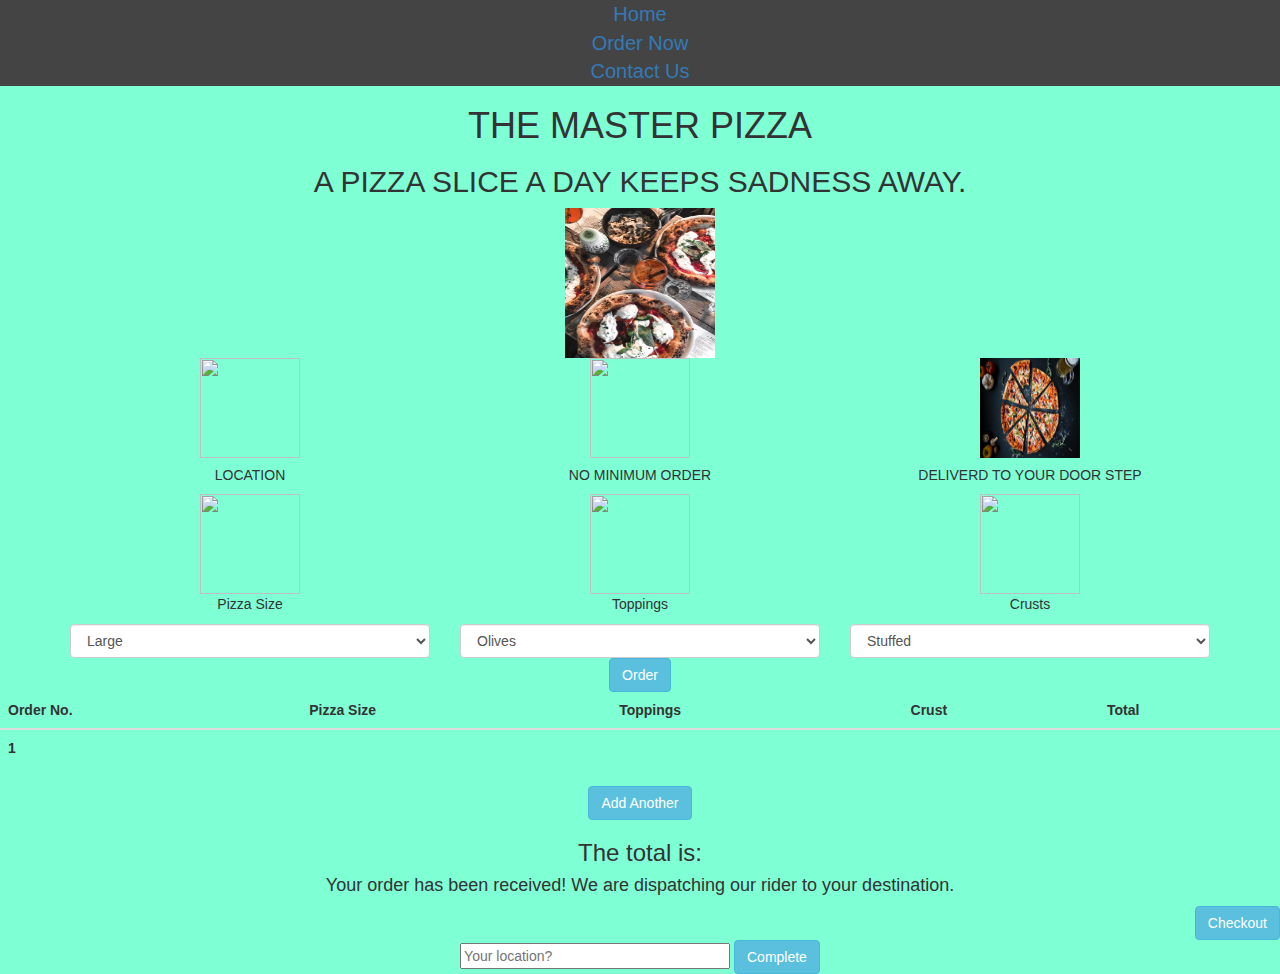
==== order.html @ 32320281 "added change in paragraph" ====
<!DOCTYPE html>
  <html lang="en">
    <head>
      <meta charset="UTF-8">
      <meta name="viewport" content="width=device-width,initial-scale=1,maximum-scale=1,user-scalable=no">
      <meta http-equiv="X-UA-Compatible" content="IE=edge,chrome=1">
      <meta name="HandheldFriendly" content="true">
      <link href="css/bootstrap.css" rel="stylesheet" type="text/css">
      <link rel="stylesheet" href="https://cdnjs.cloudflare.com/ajax/libs/font-awesome/4.7.0/css/font-awesome.min.css">
      <link href="css/styles.css" rel="stylesheet" type="text/css">
      <script src="js/jquery.js"></script>
      <script src="js/scripts.js"></script>
      <title>order</title>
    </head>
    <boby>
      <div class="navs">
        <ul>
            <li><a class="active" href="index.html">Home</a></li>
            <li><a href="order.html">Order Now</a></li>
            <li><a href="contact.html">Contact Us</a></li>
        </ul>
       </div>
       <body>
  <h1>THE MASTER PIZZA</h1>
  <H2>A PIZZA SLICE A DAY KEEPS SADNESS AWAY.</H2>
  <div class="text-center ">
    <img src="../images/img4.jpg" alt="" height="150" width="150" class="text-center">
</div>
    <div class="container">
      <div class="row">
        <div class="col-md-4">
          <img src="Img/pin.gif" alt="" height="100px" width="100px">
          <h5>LOCATION</h5>
          <div>
            <img src="Img/pizzaa.gif" alt="" height="100px" width="100px">
            <p>Pizza Size</p>
          </div>
          <div>
            <select class="form-control size">
                <option label="Large" value="100">Large</option>
                <option label="Medium" value="50">Medium</option>
                <option label="Small" value="80">Small</option>
              </select>
            </div>
          </div>
        <div class="col-md-4">
          <img src="Img/minOrder.gif" alt="" height="100px" width="100px">
          <h5>NO MINIMUM ORDER</h5>
          <div class="">
              <img src="Img/topings.gif" alt="" height="100px" width="100px">
              <p>Toppings</p>
            </div>
            <div>
                <select class="form-control toppings">
                    <option label="Olives" value="100">Olives</option>
                    <option label="Cheese" value="50">Cheese</option>
                    <option label="Pepperoni" value="80">Pepperoni</option>
                  </select>
                </div>
        </div>
        <div class="col-md-4">
            <img src="images/img2.jpg" alt="" height="100px" width="100px">
            <h5>DELIVERD TO YOUR DOOR STEP</h5>
          <div>
              <img src="Img/crust 1.gif" alt="" height="100px" width="100px">
              <p>Crusts</p>
            </div>
            <div>
                <select class="form-control crust">
                    <option label="Stuffed" value="500">Stuffed</option>
                    <option label="Gluten-Free" value="200">Gluten-Free</option>
                    <option label="Crispy" value="300">Crispy</option>
                  </select>
                </div>
        </div>
        </div>
      </div>
    </div>  
  </div>  
  
  <div class="text-center od">
      <button class="btn btn-info order bg-primary" type="submit">Order</button>
    </div>
  
  <table class="table">
        <thead>
          <tr>
            <th scope="col">Order No.</th>
            <th scope="col">Pizza Size</th>
            <th scope="col">Toppings</th>
            <th scope="col">Crust</th>
            <th scope="col">Total</th>
          </tr>
        </thead>
        <tbody id="pizza">
          <tr>
            <th scope="row">1</th>
            <td id="size"></td>
            <td id="toppings"></td>
            <td id="crust"></td>
            <td id="total"></td>
          </tr>
        </tbody>
      </table>

      <div class="additional-buttons">
          <div class="text-center">
            <button class="btn btn-info add-pizza bg-primary" type="submit">Add Another</button>
            <div class="additional-info">
              <h3>The total is: <span></span></h3>
              <h4>Your order has been received! We are dispatching our rider to your destination. <span></span></h4>
            
            </div>
            </div>
            <div class="text-right ">
                <button class="btn btn-info check-out bg-primary" type="submit">Checkout</button>
              </div>
  


              <div class="location text-center">
                  <input type="text" size="30" placeholder="Your location?" required />
                  <button class="btn btn-info complete bg-primary" type="submit">Complete</button>
                </div>
              </div>

      <script src="script.js"></script>
    </div>

    </boby>
  </html>
---- css/styles.css ----
body{
    text-align: center;
    background-color: aquamarine;
    background-image: url(../images/img3.jpg)
}
.fa {
    padding: 20px;
    font-size: 30px;
    width: 50px;
    text-align: center;
    text-decoration: none;
    margin: 5px 2px;
  }
  
  .fa:hover {
      opacity: 0.7;
  }
  
  .fa-facebook {
    background: #3B5998;
    color: white;
  }
  
  .fa-twitter {
    background: #55ACEE;
    color: white;
  }
  
  .fa-instagram {
    background: #125688;
    color: white;
  }
  
  .fa-pinterest {
    background: #cb2027;
    color: white;
  
  }
  ul {
    list-style-type: none;
    margin: 0;
    padding: 0;
    overflow: hidden;
    background-color: #444;
    }
  html {
    overflow-y: scroll;
    height: 100%;
  }
.navs {
  font-size: 20px;
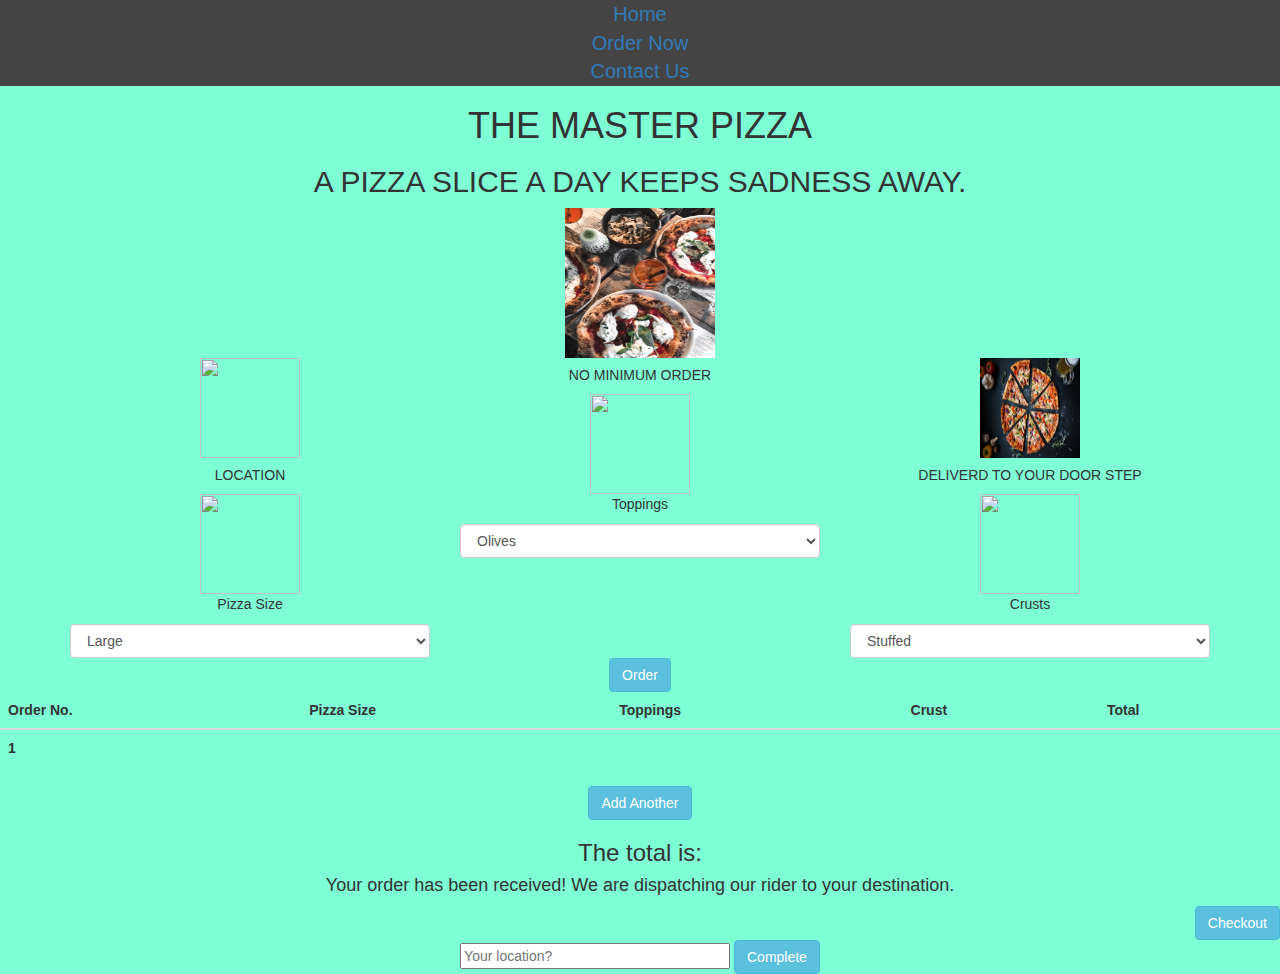
==== commit 231edb70: "added all changes" ====
--- a/order.html
+++ b/order.html
@@ -21,9 +21,9 @@
         </ul>
        </div>
        <body>
-  <h1>THE MASTER PIZZA</h1>
-  <H2>A PIZZA SLICE A DAY KEEPS SADNESS AWAY.</H2>
-  <div class="text-center ">
+     <h1>THE MASTER PIZZA</h1>
+     <H2>A PIZZA SLICE A DAY KEEPS SADNESS AWAY.</H2>
+    <div class="text-center ">
     <img src="../images/img4.jpg" alt="" height="150" width="150" class="text-center">
 </div>
     <div class="container">
@@ -44,7 +44,6 @@
             </div>
           </div>
         <div class="col-md-4">
-          <img src="Img/minOrder.gif" alt="" height="100px" width="100px">
           <h5>NO MINIMUM ORDER</h5>
           <div class="">
               <img src="Img/topings.gif" alt="" height="100px" width="100px">
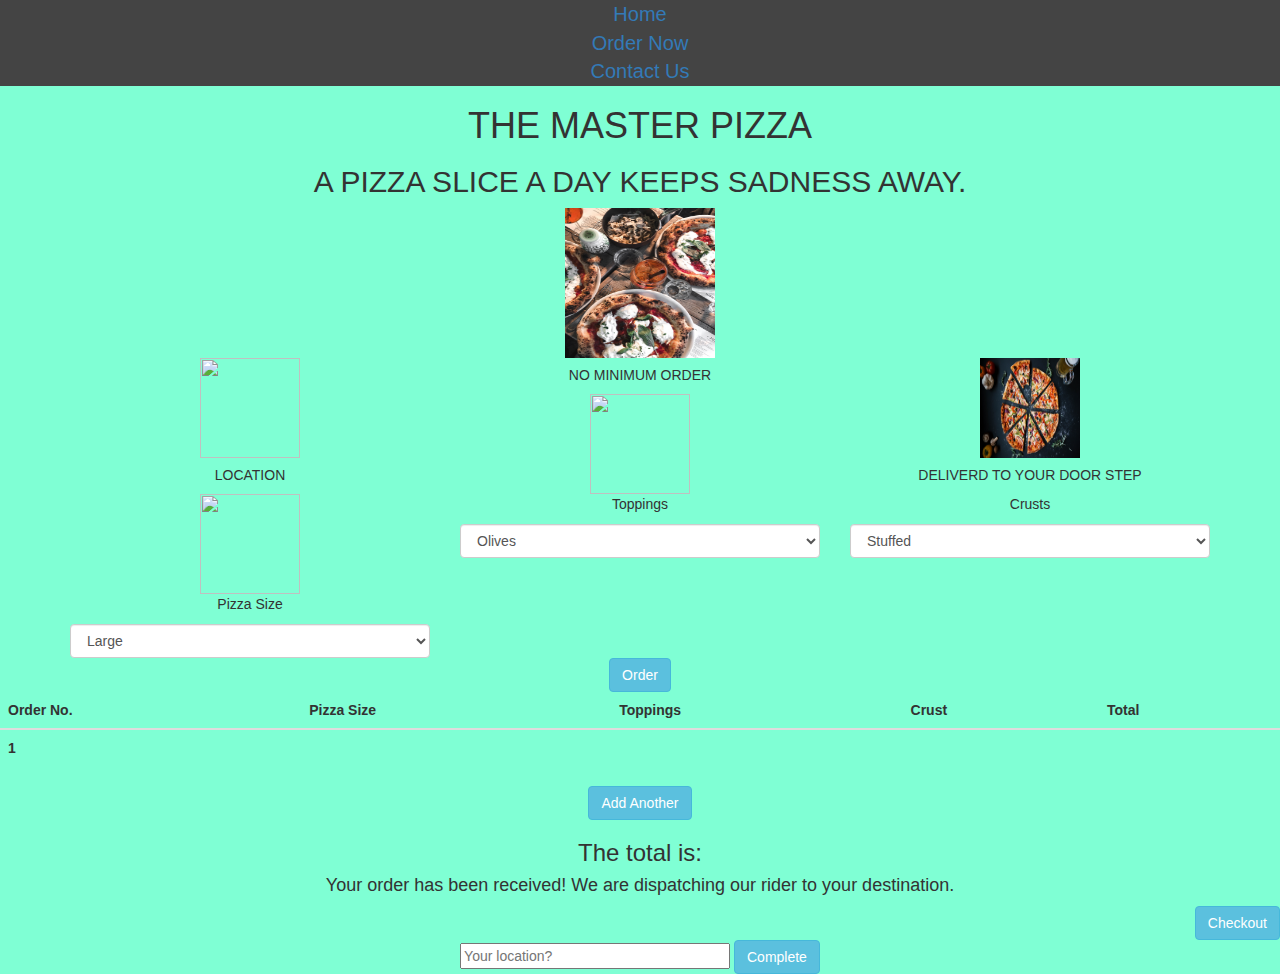
==== commit 8f734208: "added all changes" ====
--- a/order.html
+++ b/order.html
@@ -61,7 +61,6 @@
             <img src="images/img2.jpg" alt="" height="100px" width="100px">
             <h5>DELIVERD TO YOUR DOOR STEP</h5>
           <div>
-              <img src="Img/crust 1.gif" alt="" height="100px" width="100px">
               <p>Crusts</p>
             </div>
             <div>
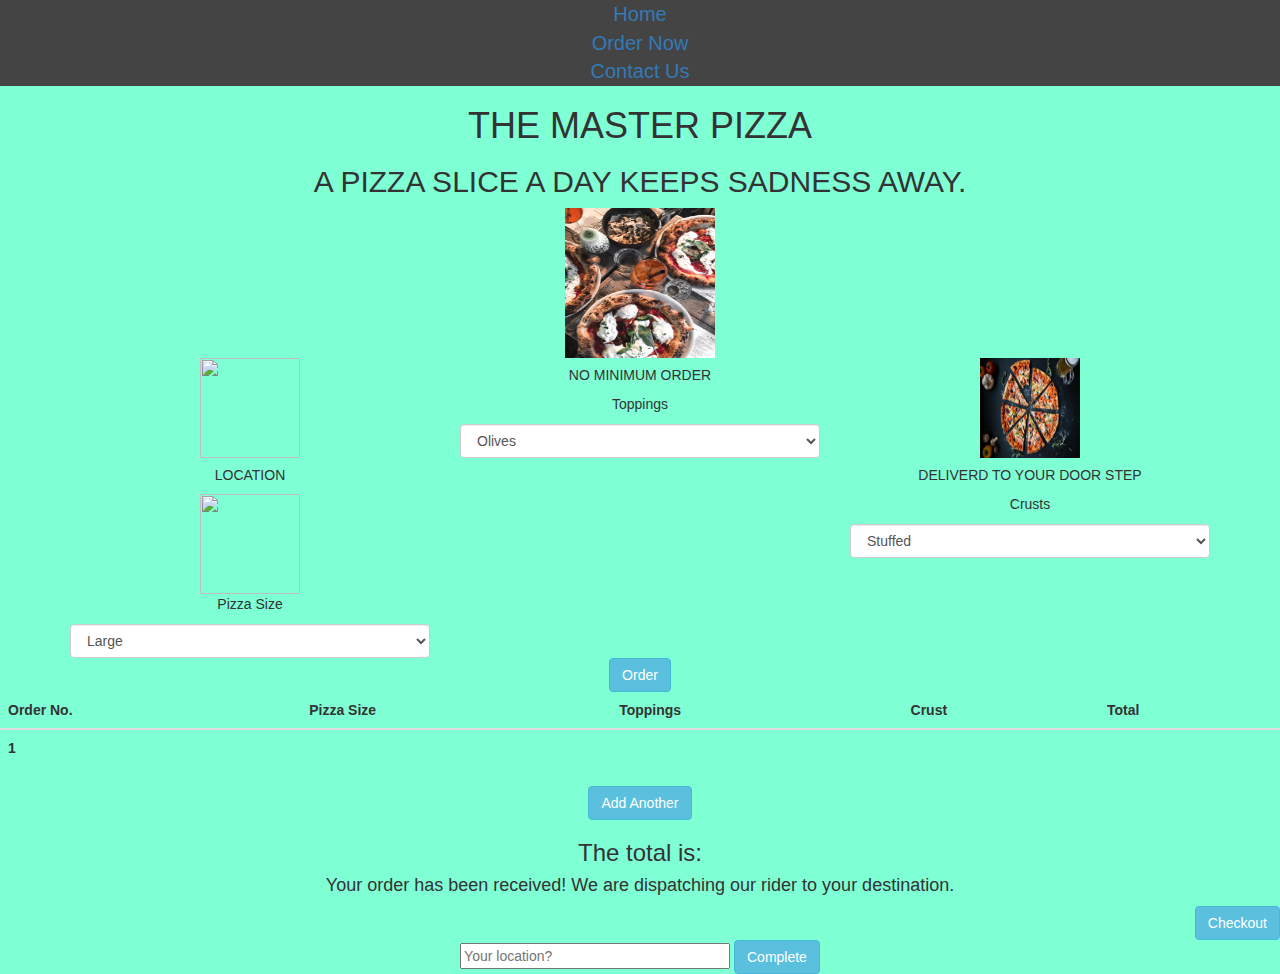
==== commit 0cd88508: "added all changes" ====
--- a/order.html
+++ b/order.html
@@ -46,7 +46,6 @@
         <div class="col-md-4">
           <h5>NO MINIMUM ORDER</h5>
           <div class="">
-              <img src="Img/topings.gif" alt="" height="100px" width="100px">
               <p>Toppings</p>
             </div>
             <div>
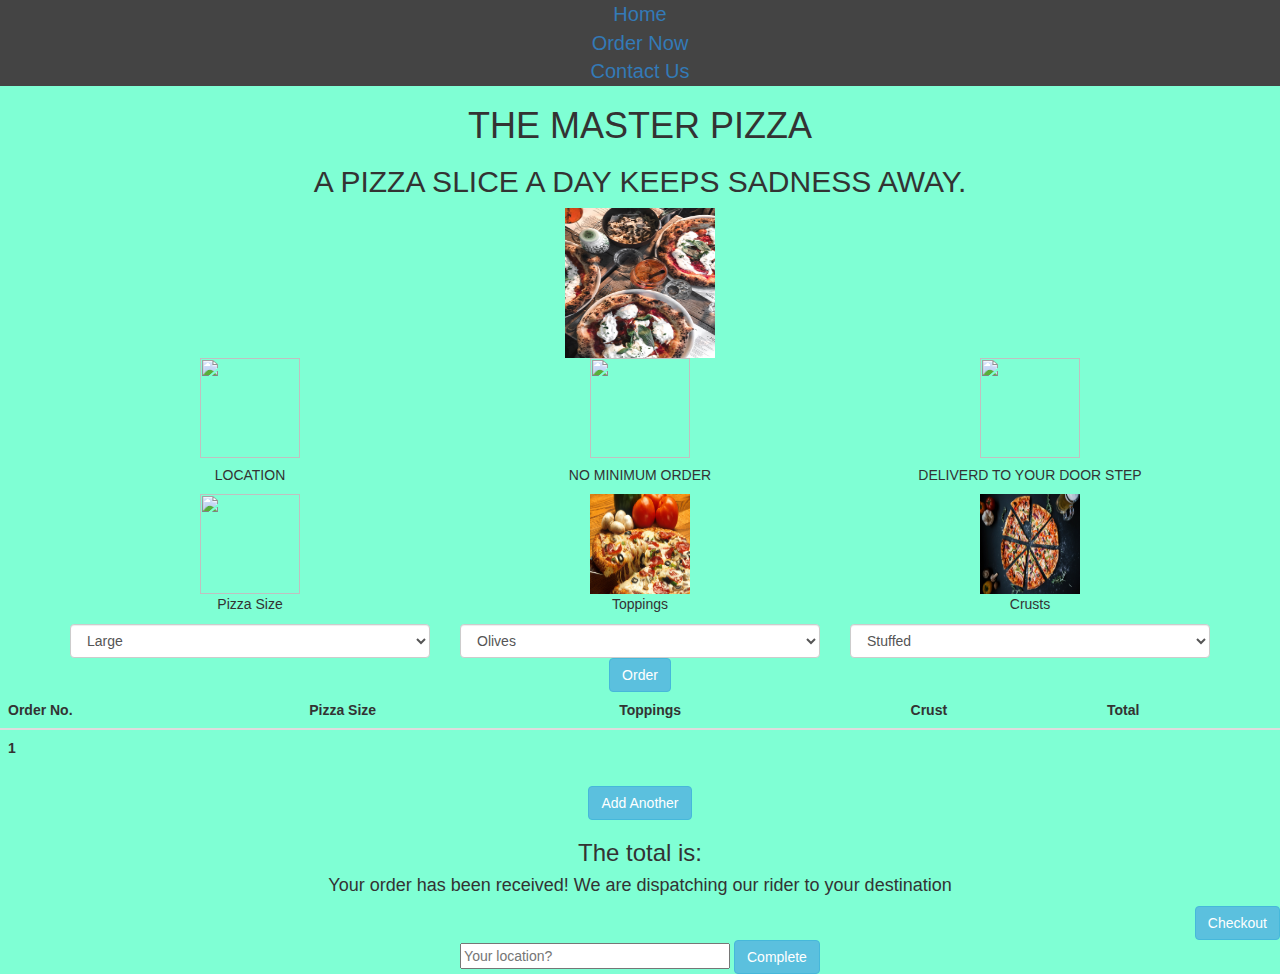
==== commit 0b57e88a: "added all changes" ====
--- a/order.html
+++ b/order.html
@@ -9,7 +9,6 @@
       <link rel="stylesheet" href="https://cdnjs.cloudflare.com/ajax/libs/font-awesome/4.7.0/css/font-awesome.min.css">
       <link href="css/styles.css" rel="stylesheet" type="text/css">
       <script src="js/jquery.js"></script>
-      <script src="js/scripts.js"></script>
       <title>order</title>
     </head>
     <boby>
@@ -21,10 +20,10 @@
         </ul>
        </div>
        <body>
-     <h1>THE MASTER PIZZA</h1>
-     <H2>A PIZZA SLICE A DAY KEEPS SADNESS AWAY.</H2>
-    <div class="text-center ">
-    <img src="../images/img4.jpg" alt="" height="150" width="150" class="text-center">
+  <h1>THE MASTER PIZZA</h1>
+  <H2>A PIZZA SLICE A DAY KEEPS SADNESS AWAY.</H2>
+  <div class="text-center ">
+    <img src="images/img4.jpg" alt="" height="150" width="150" class="text-center">
 </div>
     <div class="container">
       <div class="row">
@@ -32,7 +31,7 @@
           <img src="Img/pin.gif" alt="" height="100px" width="100px">
           <h5>LOCATION</h5>
           <div>
-            <img src="Img/pizzaa.gif" alt="" height="100px" width="100px">
+            <img src="images/img6.jpg" alt="" height="100px" width="100px">
             <p>Pizza Size</p>
           </div>
           <div>
@@ -44,8 +43,10 @@
             </div>
           </div>
         <div class="col-md-4">
+          <img src="Img/minOrder.gif" alt="" height="100px" width="100px">
           <h5>NO MINIMUM ORDER</h5>
           <div class="">
+              <img src="images/img5.jpg" alt="" height="100px" width="100px">
               <p>Toppings</p>
             </div>
             <div>
@@ -57,9 +58,10 @@
                 </div>
         </div>
         <div class="col-md-4">
-            <img src="images/img2.jpg" alt="" height="100px" width="100px">
+            <img src="images/img2.j" alt="" height="100px" width="100px">
             <h5>DELIVERD TO YOUR DOOR STEP</h5>
           <div>
+              <img src="images/img2.jpg" alt="" height="100px" width="100px">
               <p>Crusts</p>
             </div>
             <div>
@@ -105,7 +107,7 @@
             <button class="btn btn-info add-pizza bg-primary" type="submit">Add Another</button>
             <div class="additional-info">
               <h3>The total is: <span></span></h3>
-              <h4>Your order has been received! We are dispatching our rider to your destination. <span></span></h4>
+              <h4>Your order has been received! We are dispatching our rider to your destination <span></span></h4>
             
             </div>
             </div>
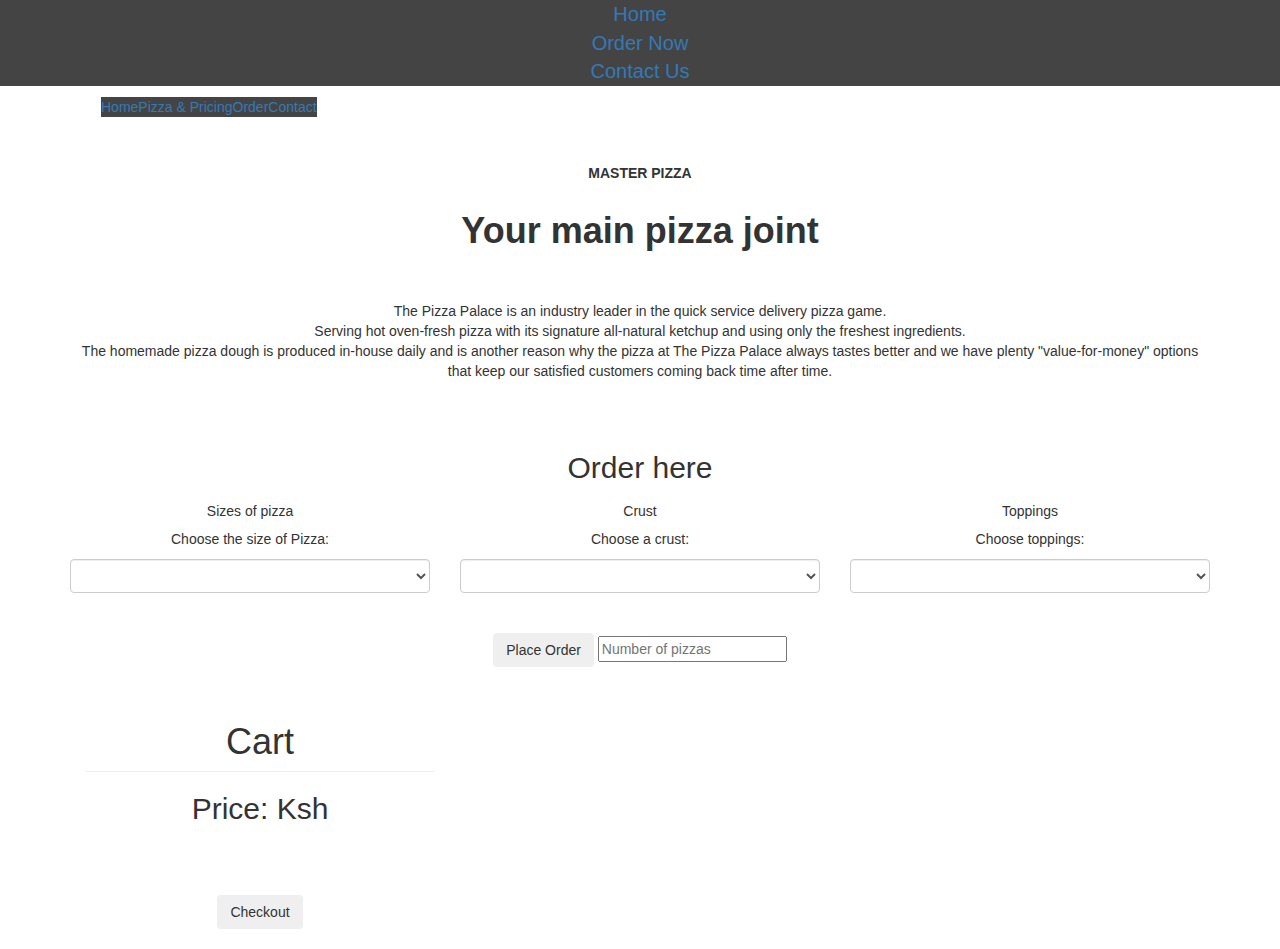
==== commit 51925539: "Initial changes for the app" ====
--- a/order.html
+++ b/order.html
@@ -1,131 +1,182 @@
 <!DOCTYPE html>
-  <html lang="en">
-    <head>
-      <meta charset="UTF-8">
-      <meta name="viewport" content="width=device-width,initial-scale=1,maximum-scale=1,user-scalable=no">
-      <meta http-equiv="X-UA-Compatible" content="IE=edge,chrome=1">
-      <meta name="HandheldFriendly" content="true">
-      <link href="css/bootstrap.css" rel="stylesheet" type="text/css">
-      <link rel="stylesheet" href="https://cdnjs.cloudflare.com/ajax/libs/font-awesome/4.7.0/css/font-awesome.min.css">
-      <link href="css/styles.css" rel="stylesheet" type="text/css">
-      <script src="js/jquery.js"></script>
-      <title>order</title>
-    </head>
-    <boby>
-      <div class="navs">
-        <ul>
-            <li><a class="active" href="index.html">Home</a></li>
-            <li><a href="order.html">Order Now</a></li>
-            <li><a href="contact.html">Contact Us</a></li>
-        </ul>
-       </div>
-       <body>
-  <h1>THE MASTER PIZZA</h1>
-  <H2>A PIZZA SLICE A DAY KEEPS SADNESS AWAY.</H2>
-  <div class="text-center ">
-    <img src="images/img4.jpg" alt="" height="150" width="150" class="text-center">
-</div>
+<html lang="en" dir="ltr">
+  <head>
+    <meta charset="utf-8" />
+    <title>master-pizza</title>
+    <link
+      href="https://fonts.googleapis.com/css?family=Gloria+Hallelujah|Kaushan+Script|Shadows+Into+Light+Two&display=swap"
+      rel="stylesheet"
+    />
+    <link
+      href="https://fonts.googleapis.com/css?family=Brawler&display=swap"
+      rel="stylesheet"
+    />
+    <link
+      rel="stylesheet"
+      href="https://use.fontawesome.com/releases/v5.8.2/css/all.css"
+      integrity="sha384-oS3vJWv+0UjzBfQzYUhtDYW+Pj2yciDJxpsK1OYPAYjqT085Qq/1cq5FLXAZQ7Ay"
+      crossorigin="anonymous"
+    />
+    <link rel="shortcut icon" href="images/favicon.png" />
+    <link rel="stylesheet" href="css/styles.css" />
+    <link rel="stylesheet" href="css/bootstrap.css" />
+  </head>
+  <body>
+    <div class="navs">
+      <ul>
+        <li><a class="active" href="index.html">Home</a></li>
+        <li><a href="order.html">Order Now</a></li>
+        <li><a href="contact.html">Contact Us</a></li>
+      </ul>
+    </div>
     <div class="container">
-      <div class="row">
-        <div class="col-md-4">
-          <img src="Img/pin.gif" alt="" height="100px" width="100px">
-          <h5>LOCATION</h5>
-          <div>
-            <img src="images/img6.jpg" alt="" height="100px" width="100px">
-            <p>Pizza Size</p>
+      <div class="top col-md-12">
+        <nav class="navbar navbar-expand-sm navbar navbar-dark">
+          <div class="collapse navbar-collapse" id="navbarNav">
+            <ul class="navbar-nav">
+              <li class="nav-item active">
+                <a class="nav-link" href="#jumbotron">Home</a>
+              </li>
+              <li class="nav-item">
+                <a class="nav-link" href="#custom-pizza">Pizza & Pricing</a>
+              </li>
+              <li class="nav-item">
+                <a class="nav-link" href="#price-content">Order</a>
+              </li>
+              <li class="nav-item">
+                <a class="nav-link" href="#contact">Contact</a>
+              </li>
+            </ul>
           </div>
-          <div>
-            <select class="form-control size">
-                <option label="Large" value="100">Large</option>
-                <option label="Medium" value="50">Medium</option>
-                <option label="Small" value="80">Small</option>
-              </select>
+        </nav>
+        <div class="back">
+          <div class="col"></div>
+          <h5><b>MASTER PIZZA</b></h5>
+        </div>
+        <br />
+      </div>
+      <br />
+      <div class="banner">
+        <h1><b>Your main pizza joint</b></h1>
+      </div>
+      <br /><br />
+      <div class="prices ">
+        <p class="about">
+          The Pizza Palace is an industry leader in the quick service delivery
+          pizza game.<br />
+          Serving hot oven-fresh pizza with its signature all-natural ketchup
+          and using only the freshest ingredients.<br />
+          The homemade pizza dough is produced in-house daily and is another
+          reason why the pizza at The Pizza Palace always tastes better and we
+          have plenty "value-for-money" options that keep our satisfied
+          customers coming back time after time.
+        </p>
+        <br /><br />
+        <h2>Order here</h2>
+      </div>
+      <form class="form-group" id="custom-pizza">
+        <div class="order">
+          <div class="row">
+            <div class="col-md-4 col-xs-9">
+              <div class="card">
+                <div class="card-body">
+                  <h5 class="card-title">Sizes of pizza</h5>
+                  <p class="card-text">Choose the size of Pizza:</p>
+                  <select required class="form-control" id="size">
+                    <option></option>
+                    <option value="small-pizza">small (500)</option>
+                    <option value="medium-pizza">medium (750)</option>
+                    <option value="large-pizza">large (1000)</option>
+                  </select>
+                </div>
+              </div>
+            </div>
+            <div class="col-md-4 col-xs-9">
+              <div class="card">
+                <div class="card-body">
+                  <h5 class="card-title">Crust</h5>
+                  <p class="card-text">Choose a crust:</p>
+                  <select required class="form-control" id="crust">
+                    <option></option>
+                    <option value="cheese-filled">Cheese filled (100)</option>
+                    <option value="thick">Thick (150)</option>
+                    <option value="stuffed">Stuffed (150)</option>
+                    <option value="crispy">Crispy (150)</option>
+                  </select>
+                </div>
+              </div>
+            </div>
+            <div class="col-md-4 col-xs-9">
+              <div class="card">
+                <div class="card-body">
+                  <h5 class="card-title">Toppings</h5>
+                  <p class="card-text">Choose toppings:</p>
+                  <select required class="form-control" id="toppings">
+                    <option></option>
+                    <option value="pepperoni">Pepperoni (100)</option>
+                    <option value="sausage">Sausage (150)</option>
+                    <option value="bacon">Bacon (200)</option>
+                    <option value="mushrooms">Mushrooms (150)</option>
+                    <option value="chicken">Chicken (150)</option>
+                  </select>
+                </div>
+              </div>
             </div>
           </div>
-        <div class="col-md-4">
-          <img src="Img/minOrder.gif" alt="" height="100px" width="100px">
-          <h5>NO MINIMUM ORDER</h5>
-          <div class="">
-              <img src="images/img5.jpg" alt="" height="100px" width="100px">
-              <p>Toppings</p>
+        </div>
+        <br /><br />
+        <button
+          type="submit"
+          class="order-button btn btn-dark"
+          id="submit-pizza"
+        >
+          Place Order
+        </button>
+        <input
+          type="number"
+          id="amount"
+          placeholder="Number of pizzas"
+          required
+        />
+      </form>
+      <div class="col-xs-4" id="price-content">
+        <h1 class="page-header">Cart</h1>
+        <h2>Price: Ksh <span id="final-cost"></span></h2>
+        <br /><br />
+        <div id="deliver" class="deliver">
+          <h5>
+            For deliver your pizza would pay Ksh.100 for transport?
+          </h5>
+          <br />
+          <form id="address-form">
+            <div class="col-xs-6">
+              <label for="first-name"></label>
+              <input
+                id="location"
+                type="text"
+                size="40"
+                placeholder="Enter where you live..."
+                required
+              />
+              <button class="btn btn-dark complete" type="submit">Enter</button>
+              <h3><span id="delivery-option"></span></h3>
             </div>
-            <div>
-                <select class="form-control toppings">
-                    <option label="Olives" value="100">Olives</option>
-                    <option label="Cheese" value="50">Cheese</option>
-                    <option label="Pepperoni" value="80">Pepperoni</option>
-                  </select>
-                </div>
+          </form>
         </div>
-        <div class="col-md-4">
-            <img src="images/img2.j" alt="" height="100px" width="100px">
-            <h5>DELIVERD TO YOUR DOOR STEP</h5>
-          <div>
-              <img src="images/img2.jpg" alt="" height="100px" width="100px">
-              <p>Crusts</p>
-            </div>
-            <div>
-                <select class="form-control crust">
-                    <option label="Stuffed" value="500">Stuffed</option>
-                    <option label="Gluten-Free" value="200">Gluten-Free</option>
-                    <option label="Crispy" value="300">Crispy</option>
-                  </select>
-                </div>
-        </div>
+        <br />
+        <button type="btn" class="btn btn-dark" id="checkout-btn">
+          Checkout</button
+        ><br /><br />
+        <div id="order-details" class="col-xs-12">
+          <ul id="pizza-details">
+            <strong>Your order is: </strong>
+          </ul>
+          <h5 id="pizza-details">Thank you and Welcome again!</h5>
         </div>
       </div>
-    </div>  
-  </div>  
-  
-  <div class="text-center od">
-      <button class="btn btn-info order bg-primary" type="submit">Order</button>
+      <script src="js/jquery.js"></script>
+      <script src="js/bootstrap.js"></script>
+      <script src="js/scripts.js"></script>
     </div>
-  
-  <table class="table">
-        <thead>
-          <tr>
-            <th scope="col">Order No.</th>
-            <th scope="col">Pizza Size</th>
-            <th scope="col">Toppings</th>
-            <th scope="col">Crust</th>
-            <th scope="col">Total</th>
-          </tr>
-        </thead>
-        <tbody id="pizza">
-          <tr>
-            <th scope="row">1</th>
-            <td id="size"></td>
-            <td id="toppings"></td>
-            <td id="crust"></td>
-            <td id="total"></td>
-          </tr>
-        </tbody>
-      </table>
-
-      <div class="additional-buttons">
-          <div class="text-center">
-            <button class="btn btn-info add-pizza bg-primary" type="submit">Add Another</button>
-            <div class="additional-info">
-              <h3>The total is: <span></span></h3>
-              <h4>Your order has been received! We are dispatching our rider to your destination <span></span></h4>
-            
-            </div>
-            </div>
-            <div class="text-right ">
-                <button class="btn btn-info check-out bg-primary" type="submit">Checkout</button>
-              </div>
-  
-
-
-              <div class="location text-center">
-                  <input type="text" size="30" placeholder="Your location?" required />
-                  <button class="btn btn-info complete bg-primary" type="submit">Complete</button>
-                </div>
-              </div>
-
-      <script src="script.js"></script>
-    </div>
-
-    </boby>
-  </html>
-
+  </body>
+</html>
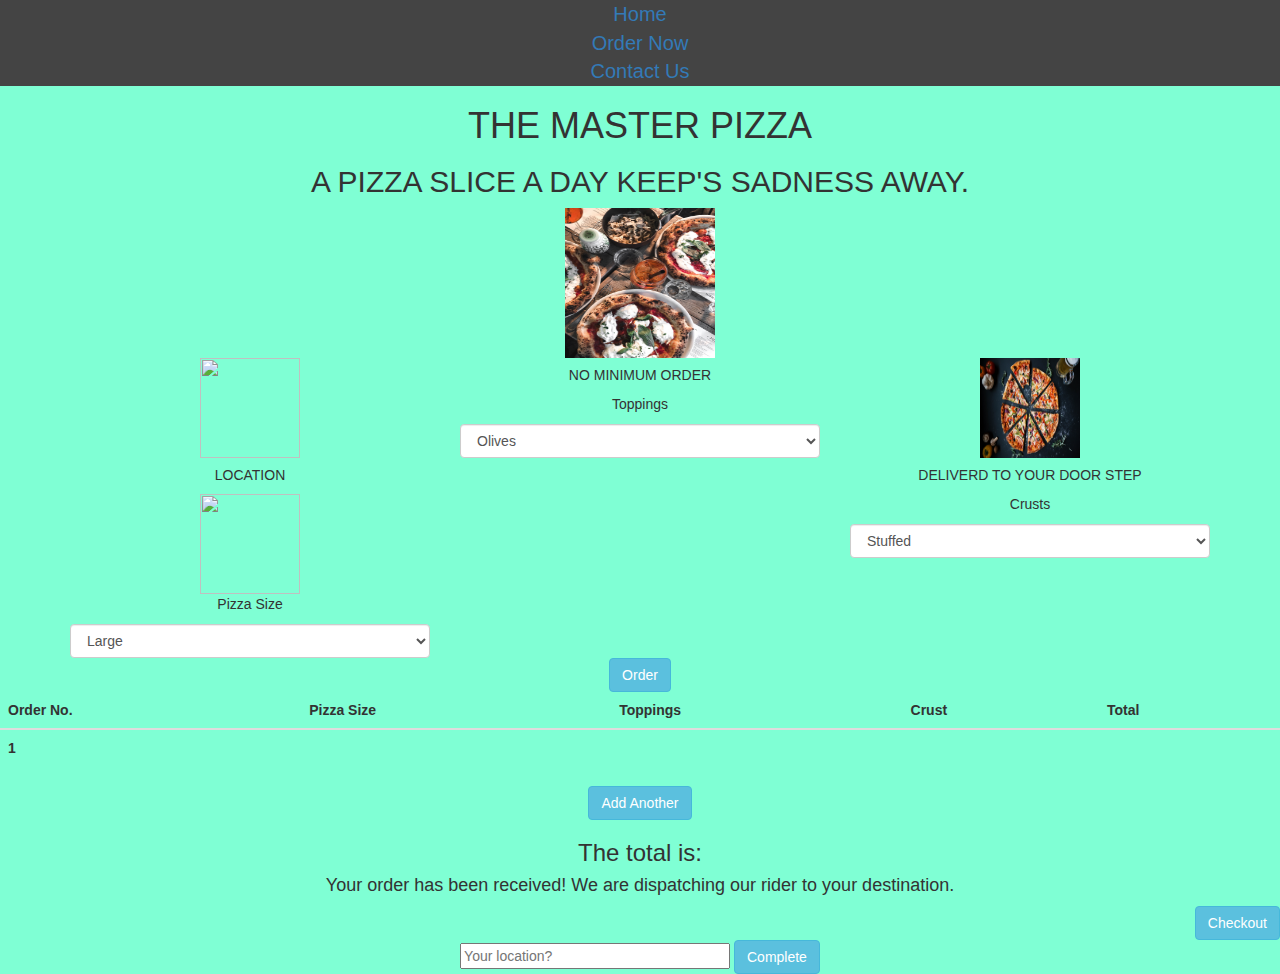
==== commit eb18ad43: "Changed the h2 in the header" ====
--- a/order.html
+++ b/order.html
@@ -1,182 +1,129 @@
 <!DOCTYPE html>
-<html lang="en" dir="ltr">
-  <head>
-    <meta charset="utf-8" />
-    <title>master-pizza</title>
-    <link
-      href="https://fonts.googleapis.com/css?family=Gloria+Hallelujah|Kaushan+Script|Shadows+Into+Light+Two&display=swap"
-      rel="stylesheet"
-    />
-    <link
-      href="https://fonts.googleapis.com/css?family=Brawler&display=swap"
-      rel="stylesheet"
-    />
-    <link
-      rel="stylesheet"
-      href="https://use.fontawesome.com/releases/v5.8.2/css/all.css"
-      integrity="sha384-oS3vJWv+0UjzBfQzYUhtDYW+Pj2yciDJxpsK1OYPAYjqT085Qq/1cq5FLXAZQ7Ay"
-      crossorigin="anonymous"
-    />
-    <link rel="shortcut icon" href="images/favicon.png" />
-    <link rel="stylesheet" href="css/styles.css" />
-    <link rel="stylesheet" href="css/bootstrap.css" />
-  </head>
-  <body>
-    <div class="navs">
-      <ul>
-        <li><a class="active" href="index.html">Home</a></li>
-        <li><a href="order.html">Order Now</a></li>
-        <li><a href="contact.html">Contact Us</a></li>
-      </ul>
-    </div>
+  <html lang="en">
+    <head>
+      <meta charset="UTF-8">
+      <meta name="viewport" content="width=device-width,initial-scale=1,maximum-scale=1,user-scalable=no">
+      <meta http-equiv="X-UA-Compatible" content="IE=edge,chrome=1">
+      <meta name="HandheldFriendly" content="true">
+      <link href="css/bootstrap.css" rel="stylesheet" type="text/css">
+      <link rel="stylesheet" href="https://cdnjs.cloudflare.com/ajax/libs/font-awesome/4.7.0/css/font-awesome.min.css">
+      <link href="css/styles.css" rel="stylesheet" type="text/css">
+      <script src="js/jquery.js"></script>
+      <script src="js/scripts.js"></script>
+      <title>order</title>
+    </head>
+    <boby>
+      <div class="navs">
+        <ul>
+            <li><a class="active" href="index.html">Home</a></li>
+            <li><a href="order.html">Order Now</a></li>
+            <li><a href="contact.html">Contact Us</a></li>
+        </ul>
+       </div>
+       <body>
+     <h1>THE MASTER PIZZA</h1>
+     <H2>A PIZZA SLICE A DAY KEEP'S SADNESS AWAY.</H2>
+    <div class="text-center ">
+    <img src="../images/img4.jpg" alt="" height="150" width="150" class="text-center">
+</div>
     <div class="container">
-      <div class="top col-md-12">
-        <nav class="navbar navbar-expand-sm navbar navbar-dark">
-          <div class="collapse navbar-collapse" id="navbarNav">
-            <ul class="navbar-nav">
-              <li class="nav-item active">
-                <a class="nav-link" href="#jumbotron">Home</a>
-              </li>
-              <li class="nav-item">
-                <a class="nav-link" href="#custom-pizza">Pizza & Pricing</a>
-              </li>
-              <li class="nav-item">
-                <a class="nav-link" href="#price-content">Order</a>
-              </li>
-              <li class="nav-item">
-                <a class="nav-link" href="#contact">Contact</a>
-              </li>
-            </ul>
+      <div class="row">
+        <div class="col-md-4">
+          <img src="Img/pin.gif" alt="" height="100px" width="100px">
+          <h5>LOCATION</h5>
+          <div>
+            <img src="Img/pizzaa.gif" alt="" height="100px" width="100px">
+            <p>Pizza Size</p>
           </div>
-        </nav>
-        <div class="back">
-          <div class="col"></div>
-          <h5><b>MASTER PIZZA</b></h5>
-        </div>
-        <br />
-      </div>
-      <br />
-      <div class="banner">
-        <h1><b>Your main pizza joint</b></h1>
-      </div>
-      <br /><br />
-      <div class="prices ">
-        <p class="about">
-          The Pizza Palace is an industry leader in the quick service delivery
-          pizza game.<br />
-          Serving hot oven-fresh pizza with its signature all-natural ketchup
-          and using only the freshest ingredients.<br />
-          The homemade pizza dough is produced in-house daily and is another
-          reason why the pizza at The Pizza Palace always tastes better and we
-          have plenty "value-for-money" options that keep our satisfied
-          customers coming back time after time.
-        </p>
-        <br /><br />
-        <h2>Order here</h2>
-      </div>
-      <form class="form-group" id="custom-pizza">
-        <div class="order">
-          <div class="row">
-            <div class="col-md-4 col-xs-9">
-              <div class="card">
-                <div class="card-body">
-                  <h5 class="card-title">Sizes of pizza</h5>
-                  <p class="card-text">Choose the size of Pizza:</p>
-                  <select required class="form-control" id="size">
-                    <option></option>
-                    <option value="small-pizza">small (500)</option>
-                    <option value="medium-pizza">medium (750)</option>
-                    <option value="large-pizza">large (1000)</option>
+          <div>
+            <select class="form-control size">
+                <option label="Large" value="100">Large</option>
+                <option label="Medium" value="50">Medium</option>
+                <option label="Small" value="80">Small</option>
+              </select>
+            </div>
+          </div>
+        <div class="col-md-4">
+          <h5>NO MINIMUM ORDER</h5>
+          <div class="">
+              <p>Toppings</p>
+            </div>
+            <div>
+                <select class="form-control toppings">
+                    <option label="Olives" value="100">Olives</option>
+                    <option label="Cheese" value="50">Cheese</option>
+                    <option label="Pepperoni" value="80">Pepperoni</option>
                   </select>
                 </div>
-              </div>
+        </div>
+        <div class="col-md-4">
+            <img src="images/img2.jpg" alt="" height="100px" width="100px">
+            <h5>DELIVERD TO YOUR DOOR STEP</h5>
+          <div>
+              <p>Crusts</p>
             </div>
-            <div class="col-md-4 col-xs-9">
-              <div class="card">
-                <div class="card-body">
-                  <h5 class="card-title">Crust</h5>
-                  <p class="card-text">Choose a crust:</p>
-                  <select required class="form-control" id="crust">
-                    <option></option>
-                    <option value="cheese-filled">Cheese filled (100)</option>
-                    <option value="thick">Thick (150)</option>
-                    <option value="stuffed">Stuffed (150)</option>
-                    <option value="crispy">Crispy (150)</option>
+            <div>
+                <select class="form-control crust">
+                    <option label="Stuffed" value="500">Stuffed</option>
+                    <option label="Gluten-Free" value="200">Gluten-Free</option>
+                    <option label="Crispy" value="300">Crispy</option>
                   </select>
                 </div>
+        </div>
+        </div>
+      </div>
+    </div>  
+  </div>  
+  
+  <div class="text-center od">
+      <button class="btn btn-info order bg-primary" type="submit">Order</button>
+    </div>
+  
+  <table class="table">
+        <thead>
+          <tr>
+            <th scope="col">Order No.</th>
+            <th scope="col">Pizza Size</th>
+            <th scope="col">Toppings</th>
+            <th scope="col">Crust</th>
+            <th scope="col">Total</th>
+          </tr>
+        </thead>
+        <tbody id="pizza">
+          <tr>
+            <th scope="row">1</th>
+            <td id="size"></td>
+            <td id="toppings"></td>
+            <td id="crust"></td>
+            <td id="total"></td>
+          </tr>
+        </tbody>
+      </table>
+
+      <div class="additional-buttons">
+          <div class="text-center">
+            <button class="btn btn-info add-pizza bg-primary" type="submit">Add Another</button>
+            <div class="additional-info">
+              <h3>The total is: <span></span></h3>
+              <h4>Your order has been received! We are dispatching our rider to your destination. <span></span></h4>
+            
+            </div>
+            </div>
+            <div class="text-right ">
+                <button class="btn btn-info check-out bg-primary" type="submit">Checkout</button>
               </div>
-            </div>
-            <div class="col-md-4 col-xs-9">
-              <div class="card">
-                <div class="card-body">
-                  <h5 class="card-title">Toppings</h5>
-                  <p class="card-text">Choose toppings:</p>
-                  <select required class="form-control" id="toppings">
-                    <option></option>
-                    <option value="pepperoni">Pepperoni (100)</option>
-                    <option value="sausage">Sausage (150)</option>
-                    <option value="bacon">Bacon (200)</option>
-                    <option value="mushrooms">Mushrooms (150)</option>
-                    <option value="chicken">Chicken (150)</option>
-                  </select>
+  
+
+
+              <div class="location text-center">
+                  <input type="text" size="30" placeholder="Your location?" required />
+                  <button class="btn btn-info complete bg-primary" type="submit">Complete</button>
                 </div>
               </div>
-            </div>
-          </div>
-        </div>
-        <br /><br />
-        <button
-          type="submit"
-          class="order-button btn btn-dark"
-          id="submit-pizza"
-        >
-          Place Order
-        </button>
-        <input
-          type="number"
-          id="amount"
-          placeholder="Number of pizzas"
-          required
-        />
-      </form>
-      <div class="col-xs-4" id="price-content">
-        <h1 class="page-header">Cart</h1>
-        <h2>Price: Ksh <span id="final-cost"></span></h2>
-        <br /><br />
-        <div id="deliver" class="deliver">
-          <h5>
-            For deliver your pizza would pay Ksh.100 for transport?
-          </h5>
-          <br />
-          <form id="address-form">
-            <div class="col-xs-6">
-              <label for="first-name"></label>
-              <input
-                id="location"
-                type="text"
-                size="40"
-                placeholder="Enter where you live..."
-                required
-              />
-              <button class="btn btn-dark complete" type="submit">Enter</button>
-              <h3><span id="delivery-option"></span></h3>
-            </div>
-          </form>
-        </div>
-        <br />
-        <button type="btn" class="btn btn-dark" id="checkout-btn">
-          Checkout</button
-        ><br /><br />
-        <div id="order-details" class="col-xs-12">
-          <ul id="pizza-details">
-            <strong>Your order is: </strong>
-          </ul>
-          <h5 id="pizza-details">Thank you and Welcome again!</h5>
-        </div>
-      </div>
-      <script src="js/jquery.js"></script>
-      <script src="js/bootstrap.js"></script>
-      <script src="js/scripts.js"></script>
+
+      <script src="script.js"></script>
     </div>
-  </body>
-</html>
+
+    </boby>
+  </html>
+
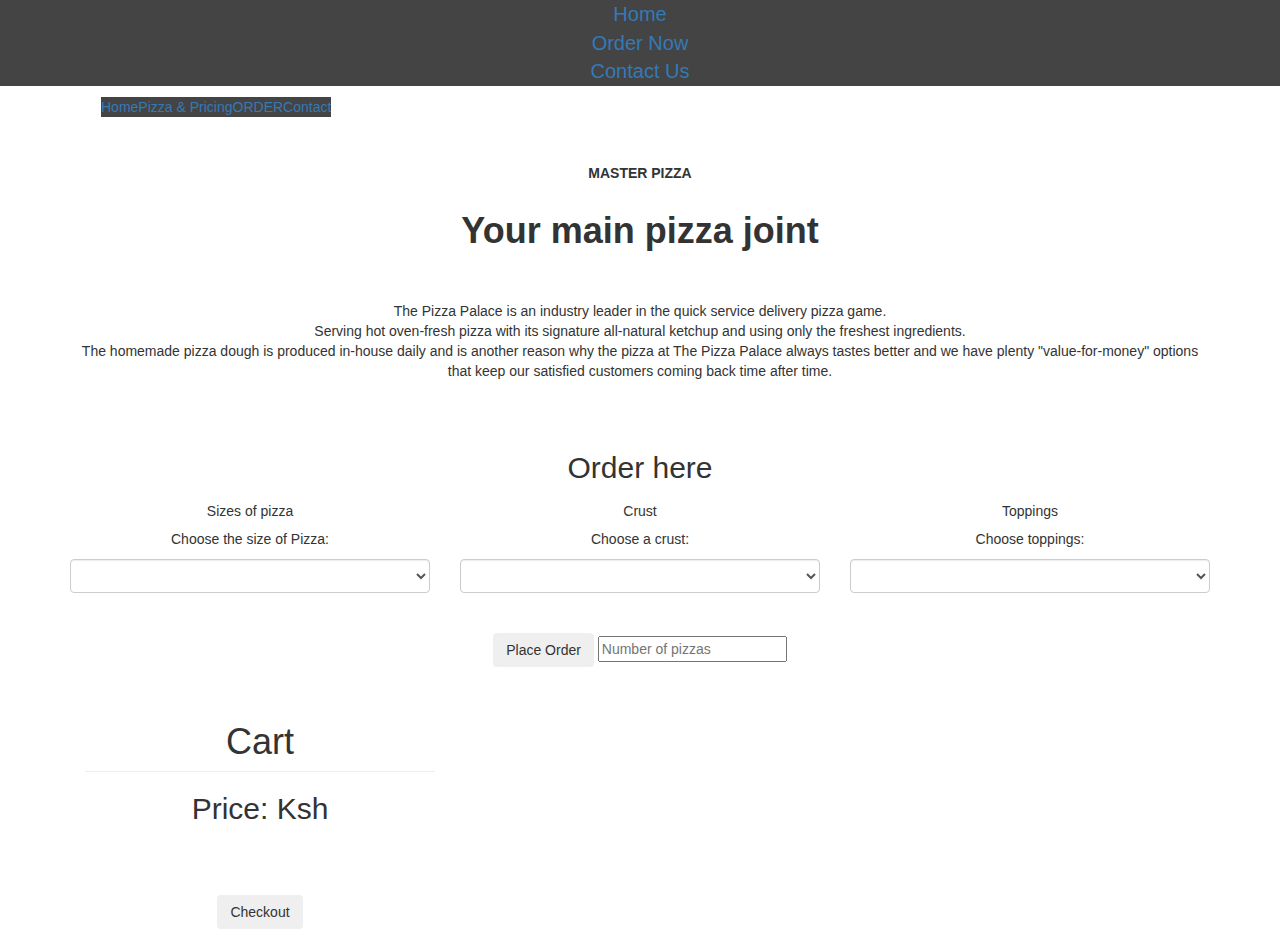
==== commit 39036b22: "Changed the order button" ====
--- a/order.html
+++ b/order.html
@@ -1,129 +1,182 @@
 <!DOCTYPE html>
-  <html lang="en">
-    <head>
-      <meta charset="UTF-8">
-      <meta name="viewport" content="width=device-width,initial-scale=1,maximum-scale=1,user-scalable=no">
-      <meta http-equiv="X-UA-Compatible" content="IE=edge,chrome=1">
-      <meta name="HandheldFriendly" content="true">
-      <link href="css/bootstrap.css" rel="stylesheet" type="text/css">
-      <link rel="stylesheet" href="https://cdnjs.cloudflare.com/ajax/libs/font-awesome/4.7.0/css/font-awesome.min.css">
-      <link href="css/styles.css" rel="stylesheet" type="text/css">
-      <script src="js/jquery.js"></script>
-      <script src="js/scripts.js"></script>
-      <title>order</title>
-    </head>
-    <boby>
-      <div class="navs">
-        <ul>
-            <li><a class="active" href="index.html">Home</a></li>
-            <li><a href="order.html">Order Now</a></li>
-            <li><a href="contact.html">Contact Us</a></li>
-        </ul>
-       </div>
-       <body>
-     <h1>THE MASTER PIZZA</h1>
-     <H2>A PIZZA SLICE A DAY KEEP'S SADNESS AWAY.</H2>
-    <div class="text-center ">
-    <img src="../images/img4.jpg" alt="" height="150" width="150" class="text-center">
-</div>
+<html lang="en" dir="ltr">
+  <head>
+    <meta charset="utf-8" />
+    <title>master-pizza</title>
+    <link
+      href="https://fonts.googleapis.com/css?family=Gloria+Hallelujah|Kaushan+Script|Shadows+Into+Light+Two&display=swap"
+      rel="stylesheet"
+    />
+    <link
+      href="https://fonts.googleapis.com/css?family=Brawler&display=swap"
+      rel="stylesheet"
+    />
+    <link
+      rel="stylesheet"
+      href="https://use.fontawesome.com/releases/v5.8.2/css/all.css"
+      integrity="sha384-oS3vJWv+0UjzBfQzYUhtDYW+Pj2yciDJxpsK1OYPAYjqT085Qq/1cq5FLXAZQ7Ay"
+      crossorigin="anonymous"
+    />
+    <link rel="shortcut icon" href="images/favicon.png" />
+    <link rel="stylesheet" href="css/styles.css" />
+    <link rel="stylesheet" href="css/bootstrap.css" />
+  </head>
+  <body>
+    <div class="navs">
+      <ul>
+        <li><a class="active" href="index.html">Home</a></li>
+        <li><a href="order.html">Order Now</a></li>
+        <li><a href="contact.html">Contact Us</a></li>
+      </ul>
+    </div>
     <div class="container">
-      <div class="row">
-        <div class="col-md-4">
-          <img src="Img/pin.gif" alt="" height="100px" width="100px">
-          <h5>LOCATION</h5>
-          <div>
-            <img src="Img/pizzaa.gif" alt="" height="100px" width="100px">
-            <p>Pizza Size</p>
+      <div class="top col-md-12">
+        <nav class="navbar navbar-expand-sm navbar navbar-dark">
+          <div class="collapse navbar-collapse" id="navbarNav">
+            <ul class="navbar-nav">
+              <li class="nav-item active">
+                <a class="nav-link" href="#jumbotron">Home</a>
+              </li>
+              <li class="nav-item">
+                <a class="nav-link" href="#custom-pizza">Pizza & Pricing</a>
+              </li>
+              <li class="nav-item">
+                <a class="nav-link" href="#price-content">ORDER</a>
+              </li>
+              <li class="nav-item">
+                <a class="nav-link" href="#contact">Contact</a>
+              </li>
+            </ul>
           </div>
-          <div>
-            <select class="form-control size">
-                <option label="Large" value="100">Large</option>
-                <option label="Medium" value="50">Medium</option>
-                <option label="Small" value="80">Small</option>
-              </select>
+        </nav>
+        <div class="back">
+          <div class="col"></div>
+          <h5><b>MASTER PIZZA</b></h5>
+        </div>
+        <br />
+      </div>
+      <br />
+      <div class="banner">
+        <h1><b>Your main pizza joint</b></h1>
+      </div>
+      <br /><br />
+      <div class="prices ">
+        <p class="about">
+          The Pizza Palace is an industry leader in the quick service delivery
+          pizza game.<br />
+          Serving hot oven-fresh pizza with its signature all-natural ketchup
+          and using only the freshest ingredients.<br />
+          The homemade pizza dough is produced in-house daily and is another
+          reason why the pizza at The Pizza Palace always tastes better and we
+          have plenty "value-for-money" options that keep our satisfied
+          customers coming back time after time.
+        </p>
+        <br /><br />
+        <h2>Order here</h2>
+      </div>
+      <form class="form-group" id="custom-pizza">
+        <div class="order">
+          <div class="row">
+            <div class="col-md-4 col-xs-9">
+              <div class="card">
+                <div class="card-body">
+                  <h5 class="card-title">Sizes of pizza</h5>
+                  <p class="card-text">Choose the size of Pizza:</p>
+                  <select required class="form-control" id="size">
+                    <option></option>
+                    <option value="small-pizza">small (500)</option>
+                    <option value="medium-pizza">medium (750)</option>
+                    <option value="large-pizza">large (1000)</option>
+                  </select>
+                </div>
+              </div>
+            </div>
+            <div class="col-md-4 col-xs-9">
+              <div class="card">
+                <div class="card-body">
+                  <h5 class="card-title">Crust</h5>
+                  <p class="card-text">Choose a crust:</p>
+                  <select required class="form-control" id="crust">
+                    <option></option>
+                    <option value="cheese-filled">Cheese filled (100)</option>
+                    <option value="thick">Thick (150)</option>
+                    <option value="stuffed">Stuffed (150)</option>
+                    <option value="crispy">Crispy (150)</option>
+                  </select>
+                </div>
+              </div>
+            </div>
+            <div class="col-md-4 col-xs-9">
+              <div class="card">
+                <div class="card-body">
+                  <h5 class="card-title">Toppings</h5>
+                  <p class="card-text">Choose toppings:</p>
+                  <select required class="form-control" id="toppings">
+                    <option></option>
+                    <option value="pepperoni">Pepperoni (100)</option>
+                    <option value="sausage">Sausage (150)</option>
+                    <option value="bacon">Bacon (200)</option>
+                    <option value="mushrooms">Mushrooms (150)</option>
+                    <option value="chicken">Chicken (150)</option>
+                  </select>
+                </div>
+              </div>
             </div>
           </div>
-        <div class="col-md-4">
-          <h5>NO MINIMUM ORDER</h5>
-          <div class="">
-              <p>Toppings</p>
+        </div>
+        <br /><br />
+        <button
+          type="submit"
+          class="order-button btn btn-dark"
+          id="submit-pizza"
+        >
+          Place Order
+        </button>
+        <input
+          type="number"
+          id="amount"
+          placeholder="Number of pizzas"
+          required
+        />
+      </form>
+      <div class="col-xs-4" id="price-content">
+        <h1 class="page-header">Cart</h1>
+        <h2>Price: Ksh <span id="final-cost"></span></h2>
+        <br /><br />
+        <div id="deliver" class="deliver">
+          <h5>
+            For deliver your pizza would pay Ksh.100 for transport?
+          </h5>
+          <br />
+          <form id="address-form">
+            <div class="col-xs-6">
+              <label for="first-name"></label>
+              <input
+                id="location"
+                type="text"
+                size="40"
+                placeholder="Enter where you live..."
+                required
+              />
+              <button class="btn btn-dark complete" type="submit">Enter</button>
+              <h3><span id="delivery-option"></span></h3>
             </div>
-            <div>
-                <select class="form-control toppings">
-                    <option label="Olives" value="100">Olives</option>
-                    <option label="Cheese" value="50">Cheese</option>
-                    <option label="Pepperoni" value="80">Pepperoni</option>
-                  </select>
-                </div>
+          </form>
         </div>
-        <div class="col-md-4">
-            <img src="images/img2.jpg" alt="" height="100px" width="100px">
-            <h5>DELIVERD TO YOUR DOOR STEP</h5>
-          <div>
-              <p>Crusts</p>
-            </div>
-            <div>
-                <select class="form-control crust">
-                    <option label="Stuffed" value="500">Stuffed</option>
-                    <option label="Gluten-Free" value="200">Gluten-Free</option>
-                    <option label="Crispy" value="300">Crispy</option>
-                  </select>
-                </div>
-        </div>
+        <br />
+        <button type="btn" class="btn btn-dark" id="checkout-btn">
+          Checkout</button
+        ><br /><br />
+        <div id="order-details" class="col-xs-12">
+          <ul id="pizza-details">
+            <strong>Your order is: </strong>
+          </ul>
+          <h5 id="pizza-details">Thank you and Welcome again!</h5>
         </div>
       </div>
-    </div>  
-  </div>  
-  
-  <div class="text-center od">
-      <button class="btn btn-info order bg-primary" type="submit">Order</button>
+      <script src="js/jquery.js"></script>
+      <script src="js/bootstrap.js"></script>
+      <script src="js/scripts.js"></script>
     </div>
-  
-  <table class="table">
-        <thead>
-          <tr>
-            <th scope="col">Order No.</th>
-            <th scope="col">Pizza Size</th>
-            <th scope="col">Toppings</th>
-            <th scope="col">Crust</th>
-            <th scope="col">Total</th>
-          </tr>
-        </thead>
-        <tbody id="pizza">
-          <tr>
-            <th scope="row">1</th>
-            <td id="size"></td>
-            <td id="toppings"></td>
-            <td id="crust"></td>
-            <td id="total"></td>
-          </tr>
-        </tbody>
-      </table>
-
-      <div class="additional-buttons">
-          <div class="text-center">
-            <button class="btn btn-info add-pizza bg-primary" type="submit">Add Another</button>
-            <div class="additional-info">
-              <h3>The total is: <span></span></h3>
-              <h4>Your order has been received! We are dispatching our rider to your destination. <span></span></h4>
-            
-            </div>
-            </div>
-            <div class="text-right ">
-                <button class="btn btn-info check-out bg-primary" type="submit">Checkout</button>
-              </div>
-  
-
-
-              <div class="location text-center">
-                  <input type="text" size="30" placeholder="Your location?" required />
-                  <button class="btn btn-info complete bg-primary" type="submit">Complete</button>
-                </div>
-              </div>
-
-      <script src="script.js"></script>
-    </div>
-
-    </boby>
-  </html>
-
+  </body>
+</html>
